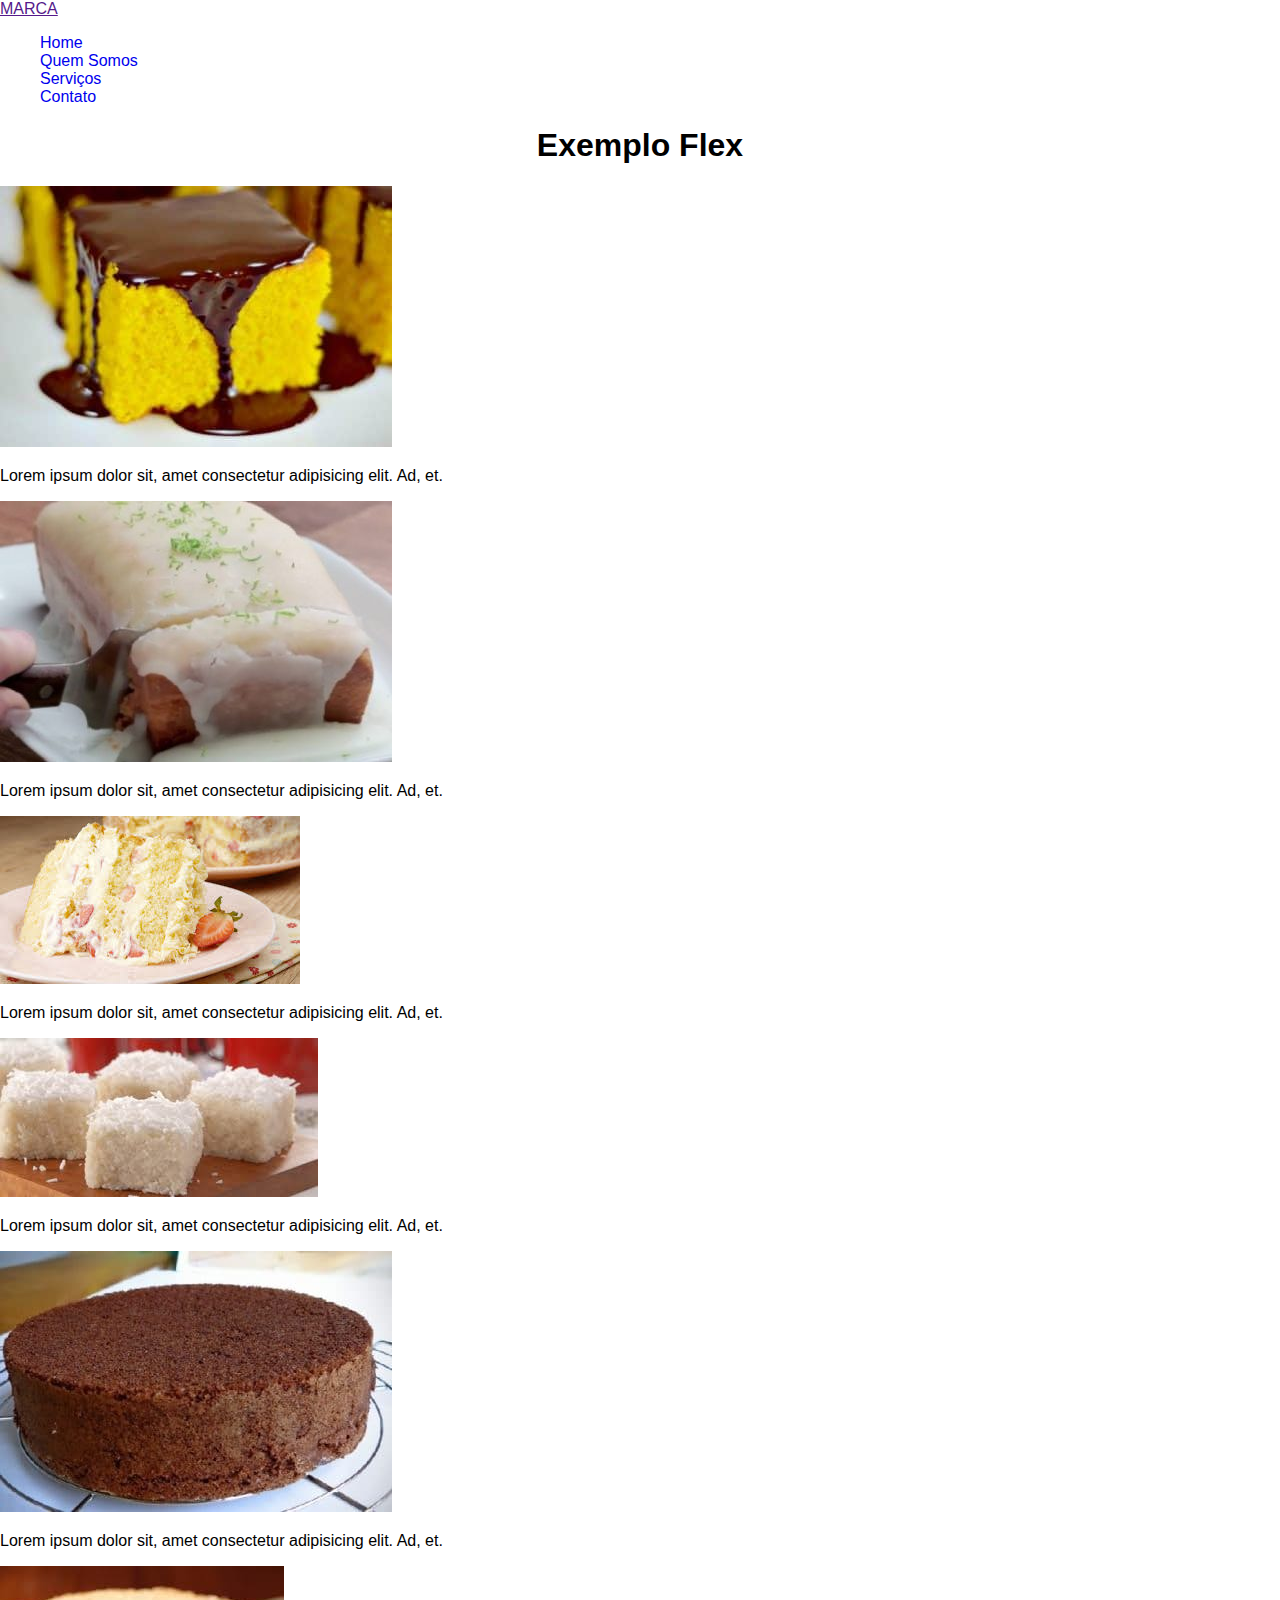
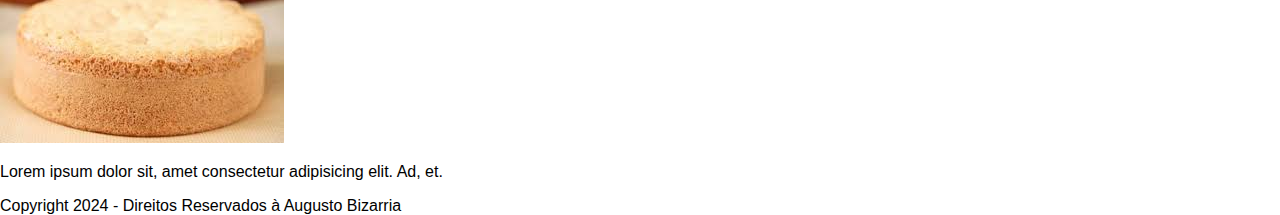
==== Pratica 03/index.html @ 878a2ebc "dia1" ====
<!DOCTYPE html>
<html lang="en">
    <head>
        <meta charset="UTF-8">
        <meta name="viewport" content="width=device-width, initial-scale=1.0">
        <link rel="stylesheet" href="style.css">
        <title>Flex</title>
    </head>

    <body>

        <header>

            <a id="logoT" href="">MARCA</a>

            <nav class="menu">

                <ul>
                    <a href="#"><li>Home</li></a>
                    <a href="#"><li>Quem Somos</li></a>
                    <a href="#"><li>Serviços</li></a>
                    <a href="#"><li>Contato</li></a>
                </ul>

            </nav>

            <h1 id="titulo-home">Exemplo Flex</h1>

            <section class="flex">
                <div>
                    <img src="img/img1.jpg" alt="">
                    <p>Lorem ipsum dolor sit, amet consectetur adipisicing elit. Ad, et.</p>
                </div>

                <div>
                    <img src="img/img2.jpg" alt="">
                    <p>Lorem ipsum dolor sit, amet consectetur adipisicing elit. Ad, et.</p>
                </div>

                <div>
                    <img src="img/img3.jpg" alt="">
                    <p>Lorem ipsum dolor sit, amet consectetur adipisicing elit. Ad, et.</p>
                </div>

                <div>
                    <img src="img/img4.jpg" alt="">
                    <p>Lorem ipsum dolor sit, amet consectetur adipisicing elit. Ad, et.</p>
                </div>

                <div>
                    <img src="img/img5.jpg" alt="">
                    <p>Lorem ipsum dolor sit, amet consectetur adipisicing elit. Ad, et.</p>
                </div>

                <div>
                    <img src="img/img6.jpg" alt="">
                    <p>Lorem ipsum dolor sit, amet consectetur adipisicing elit. Ad, et.</p>
                </div>

            </section>
        </header>


        <footer class="footer">
            Copyright 2024 - Direitos Reservados à Augusto Bizarria
        </footer>

    </body>

</html>
---- Pratica 03/style.css ----
body {
    margin: 0px;
    padding: 0px;
    font-family: Arial, Helvetica, sans-serif;
}

#logoT {
    text-align: center;
}

#titulo-home {
    text-align: center;
}

.menu ul {
    list-style-type: none;/*tira as bolinhas da ul*/
}
.menu ul a {
    text-decoration: none;/*tira o sublinhado do link do menu*/
}
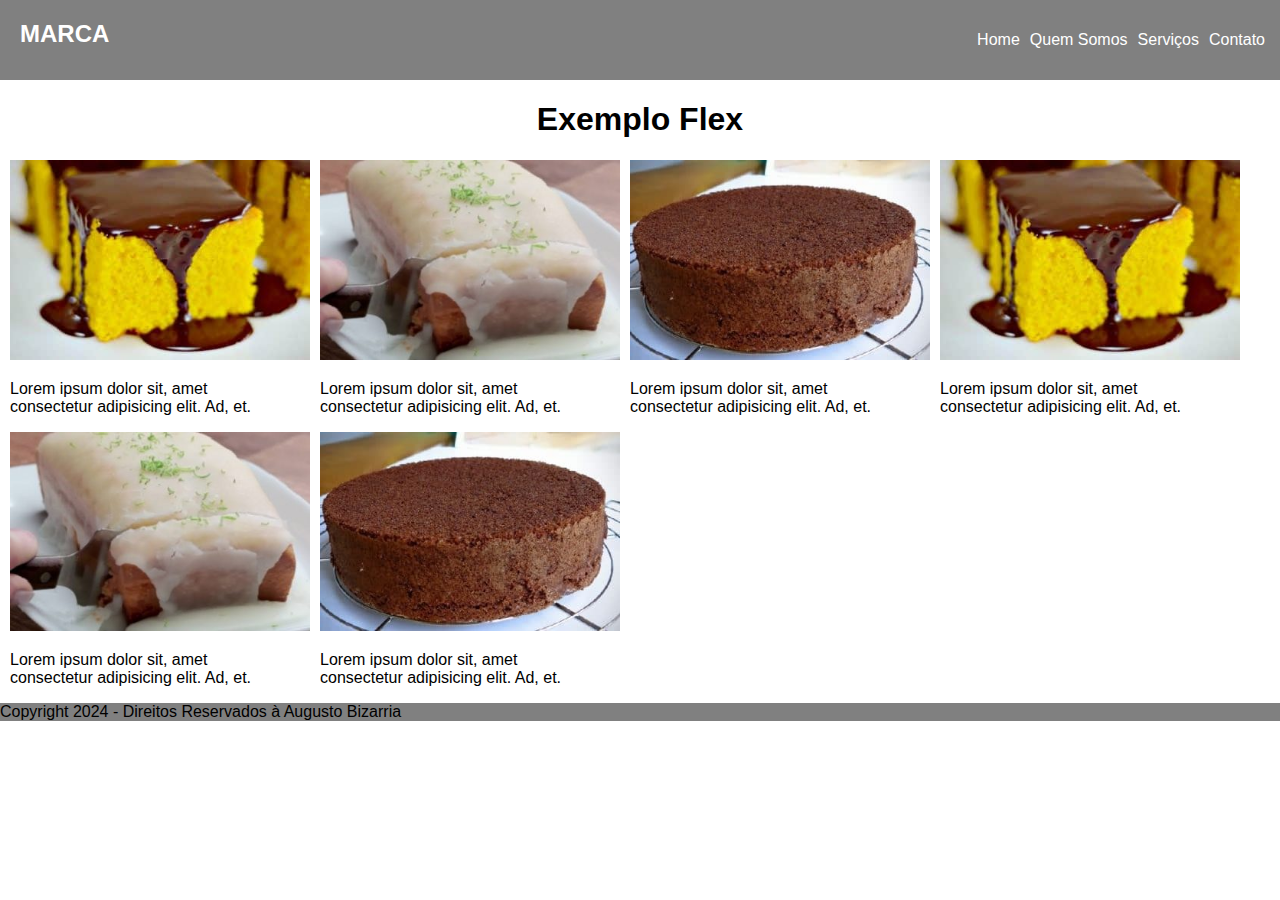
==== commit 2eaa3198: "dia2" ====
--- a/Pratica 03/index.html
+++ b/Pratica 03/index.html
@@ -11,7 +11,7 @@
 
         <header>
 
-            <a id="logoT" href="">MARCA</a>
+            <h2><a id="logoT" href="">MARCA</a></h2>
 
             <nav class="menu">
 
@@ -23,7 +23,9 @@
                 </ul>
 
             </nav>
+        </header>
 
+        <main>
             <h1 id="titulo-home">Exemplo Flex</h1>
 
             <section class="flex">
@@ -38,12 +40,17 @@
                 </div>
 
                 <div>
-                    <img src="img/img3.jpg" alt="">
+                    <img src="img/img5.jpg" alt="">
                     <p>Lorem ipsum dolor sit, amet consectetur adipisicing elit. Ad, et.</p>
                 </div>
 
                 <div>
-                    <img src="img/img4.jpg" alt="">
+                    <img src="img/img1.jpg" alt="">
+                    <p>Lorem ipsum dolor sit, amet consectetur adipisicing elit. Ad, et.</p>
+                </div>
+
+                <div>
+                    <img src="img/img2.jpg" alt="">
                     <p>Lorem ipsum dolor sit, amet consectetur adipisicing elit. Ad, et.</p>
                 </div>
 
@@ -52,13 +59,9 @@
                     <p>Lorem ipsum dolor sit, amet consectetur adipisicing elit. Ad, et.</p>
                 </div>
 
-                <div>
-                    <img src="img/img6.jpg" alt="">
-                    <p>Lorem ipsum dolor sit, amet consectetur adipisicing elit. Ad, et.</p>
-                </div>
-
             </section>
-        </header>
+        </main>
+        
 
 
         <footer class="footer">
--- a/Pratica 03/style.css
+++ b/Pratica 03/style.css
@@ -4,17 +4,65 @@
     font-family: Arial, Helvetica, sans-serif;
 }
 
-#logoT {
-    text-align: center;
+/*****************HEAD*************************/
+
+header {
+    background-color: grey;
+    display: flex;
+    justify-content: space-between;/*separa os elementos dentro do header: marca + menu(home+...+contato)*/
+    
 }
 
+header .menu ul li {
+    color: white;
+}
+
+header h2 #logoT{
+    padding: 20px;
+    color: white;
+}
+header h2 a{
+    text-decoration: none;/*tira o sublinhado do link marca*/
+}
+
+.menu ul {
+    list-style-type: none;/*tira as bolinhas da ul*/
+    display: flex;/*a ul fica horizontal ao inves de vertical*/
+    padding: 10px;
+}
+.menu ul a {
+    text-decoration: none;/*tira o sublinhado do link do menu*/
+    padding: 5px;
+}
+
+/*********************MAIN*********************/
 #titulo-home {
     text-align: center;
 }
 
-.menu ul {
-    list-style-type: none;/*tira as bolinhas da ul*/
+.flex {
+    display: flex;
+    align-items: center;
+    flex-wrap: wrap;/*elementos dentro da section class"flex" vao ser colocados lado a lado de acordo com o tamanho da tela, ocorrendo quebra(wrap) de elementos quando necessário*/
+    
+    
 }
-.menu ul a {
-    text-decoration: none;/*tira o sublinhado do link do menu*/
+
+.flex div {
+    margin-left: 10px;/*margem entre as divs*/
+}
+
+main section div p {
+    max-width: 280px;/*largura max que o texto abaixo da imagem ocupa -> coloquei um tamnho menor que a largura max da imagem(280 e 300)*/
+}
+
+main section div img {
+    max-width: 300px;/*largura max das imagens*/
+}
+
+/********************************************/
+
+footer {
+    background-color: gray;
+
 }